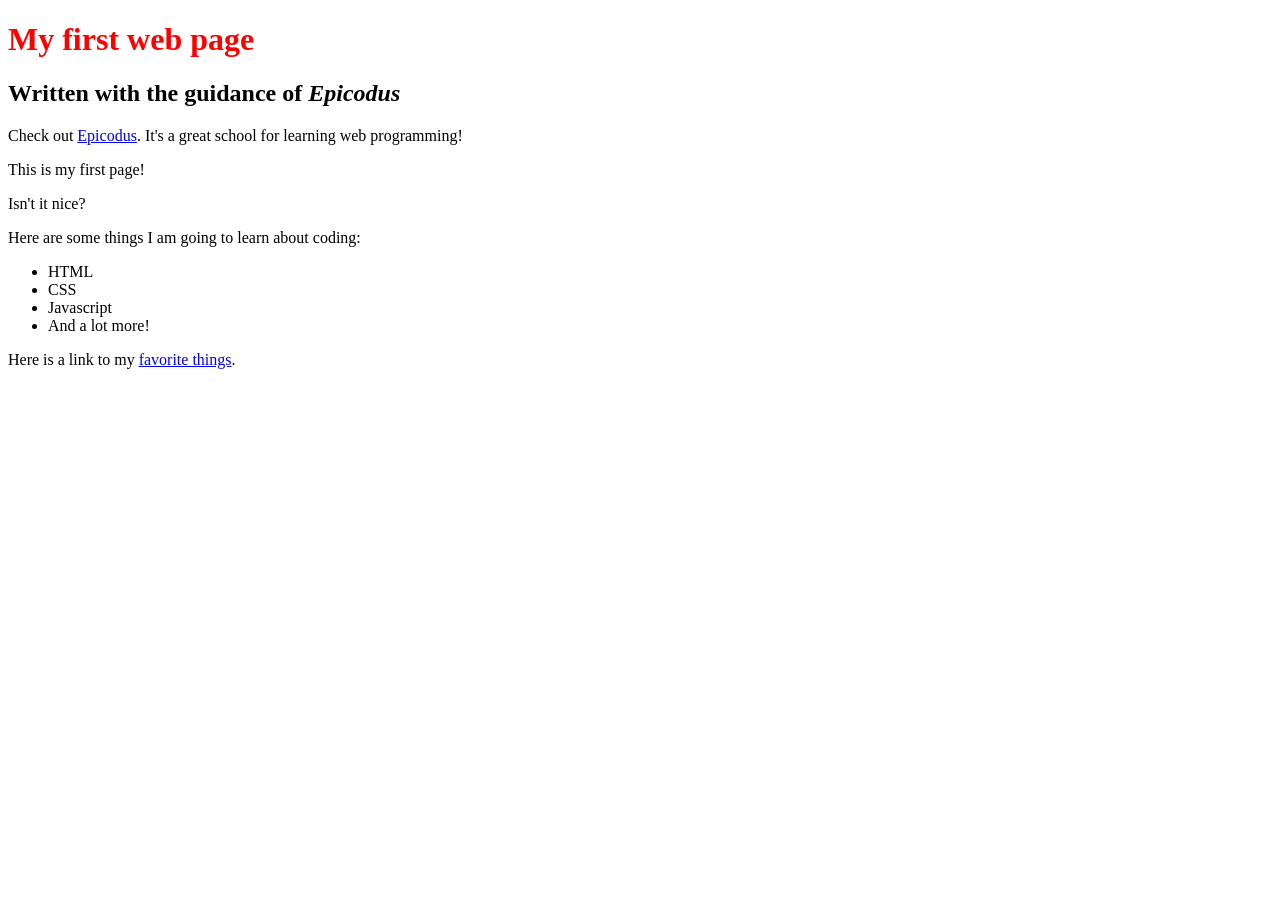
==== my_first_webpage.html @ c8e8206d "add css to my first webpage" ====
<!DOCTYPE html>
<html lang="en-US">
<head>
  <link href="css/mfp-styles.css" rel="stylesheet" type="text/css">
  <title>Web page #1!</title>
</head>
<body>
  <h1>My <strong>first web page</strong></h1>
  <h2>Written with the guidance of <em>Epicodus</em></h2>
  <p>Check out <a href="http://www.epicodus.com/">Epicodus</a>. It's a great school for learning web programming!</p>

  <p>This is my first page!</p>
  <p>Isn't it nice?</p>

  <p> Here are some things I am going to learn about coding:</p>
  <ul>
    <li>HTML</li>
    <li>CSS</li>
    <li>Javascript</li>
    <li>And a lot more!</li>
  </ul>
  <p>Here is a link to my <a href="favorite-things.html">favorite things</a>.</p>
</body>
</html>
---- css/mfp-styles.css ----
h1 {
  color: red
}
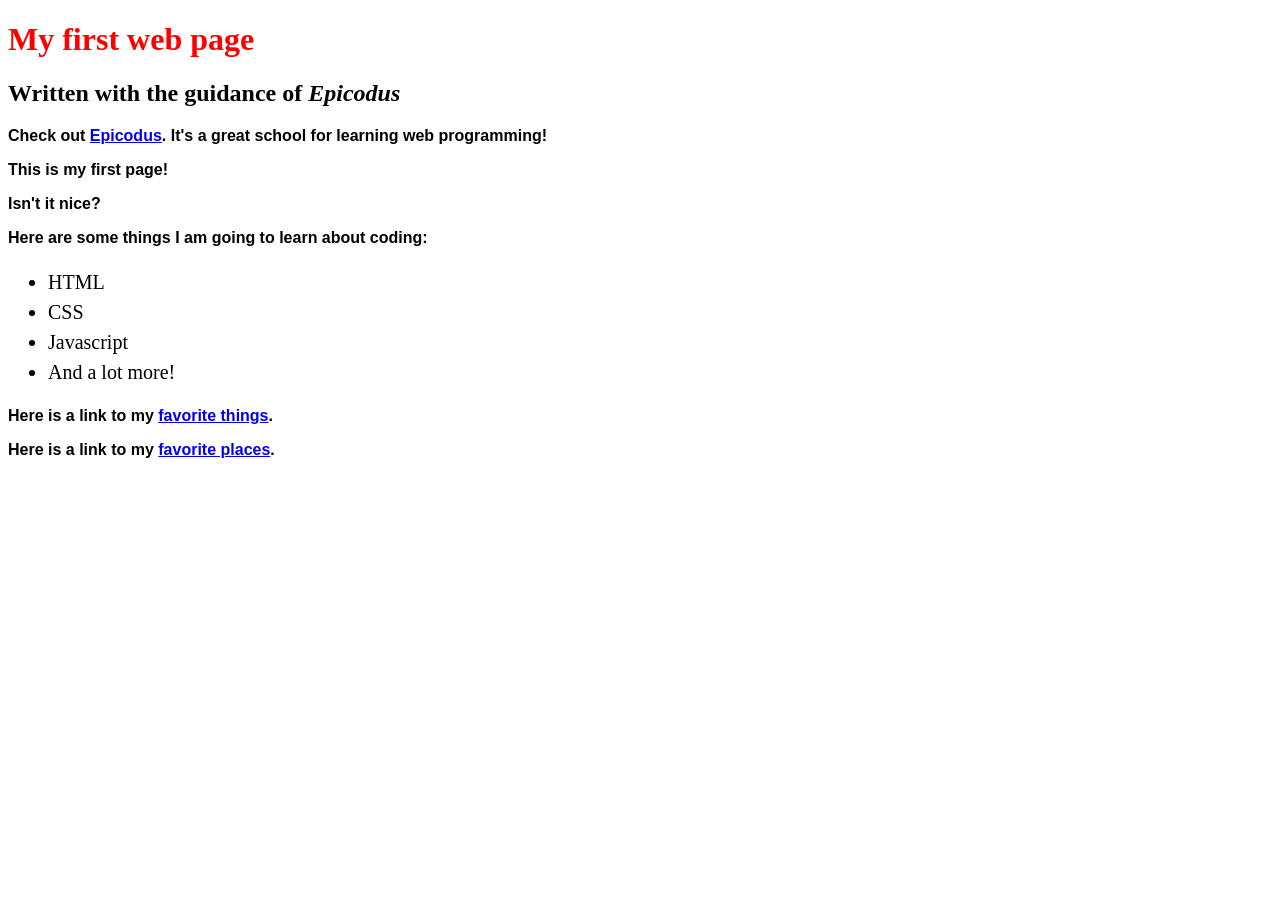
==== commit 7f26886f: "added favorite places and css" ====
--- a/my_first_webpage.html
+++ b/my_first_webpage.html
@@ -21,5 +21,6 @@
     <li>And a lot more!</li>
   </ul>
   <p>Here is a link to my <a href="favorite-things.html">favorite things</a>.</p>
+  <p>Here is a link to my <a href="favorite-places.html">favorite places</a>.</p>
 </body>
 </html>
--- a/css/mfp-styles.css
+++ b/css/mfp-styles.css
@@ -1,3 +1,17 @@
 h1 {
-  color: red
+  color: red;
+}
+h2 {
+  font-style: bold;
+  text-align: left;
+}
+
+p {
+  font-weight: bolder;
+  font-family: sans-serif;
+}
+
+ul {
+  font-size: 20px;
+  line-height: 30px;
 }
